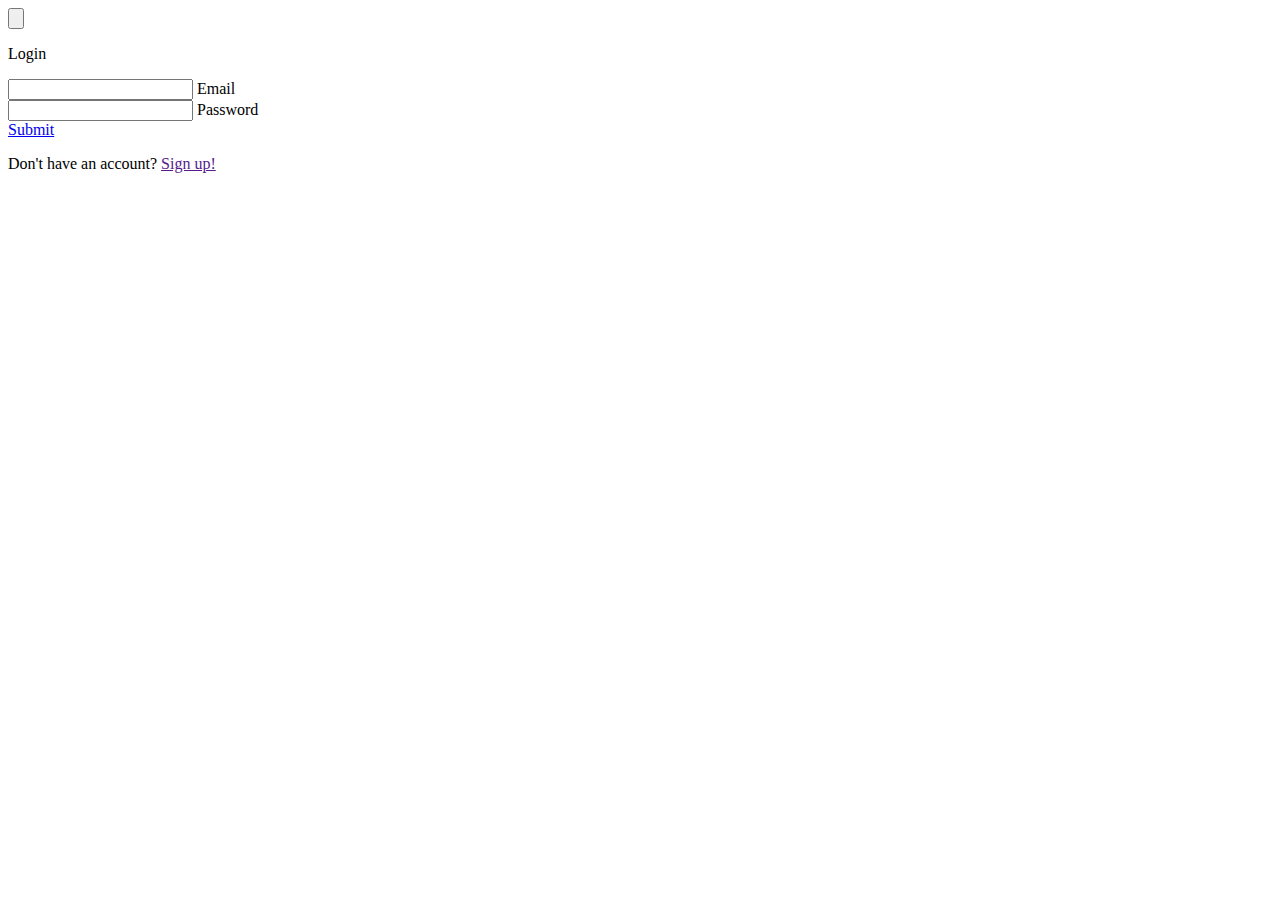
==== log.html @ fd323909 "Add files via upload" ====
<!DOCTYPE html>
<html lang="en">
<head>
    <meta charset="UTF-8">
    <meta name="viewport" content="width=device-width, initial-scale=1.0">
    <title>Document</title>
    <link rel="stylesheet" href="log.css">
</head>
<body>
    

    <div class="modal">
        <div class="modal__box">
            
            <div class="login-box">
                <button class="close" id="close-modul-btn">
                    <svg class="send-icon" version="1.1" id="Capa_1" xmlns="http://www.w3.org/2000/svg" xmlns:xlink="http://www.w3.org/1999/xlink" x="0px" y="0px" viewBox="0 0 512 512" style="enable-background:new 0 0 512 512;" xml:space="preserve"><g><g><path fill="#6B6C7B" d="M481.508,210.336L68.414,38.926c-17.403-7.222-37.064-4.045-51.309,8.287C2.86,59.547-3.098,78.551,1.558,96.808 L38.327,241h180.026c8.284,0,15.001,6.716,15.001,15.001c0,8.284-6.716,15.001-15.001,15.001H38.327L1.558,415.193 c-4.656,18.258,1.301,37.262,15.547,49.595c14.274,12.357,33.937,15.495,51.31,8.287l413.094-171.409 C500.317,293.862,512,276.364,512,256.001C512,235.638,500.317,218.139,481.508,210.336z"></path></g></g></svg>
                </button>
                <p>Login</p>
                <form>
                  <div class="user-box">
                    <input required="" name="" type="text">
                    <label>Email</label>
                  </div>
                  <div class="user-box">
                    <input required="" name="" type="password">
                    <label>Password</label>
                  </div>
                  <a href="#">
                    <span></span>
                    <span></span>
                    <span></span>
                    <span></span>
                    Submit
                  </a>
                </form>
                <p>Don't have an account? <a href="" class="a2">Sign up!</a></p>
              </div>
        </div>
        



    </div>  








        <!--
        <div class="modal__box">
            <h1>Мое Модальное окно</h1>
            <p>
               Lorem ipsum dolor sit amet consectetur adipisicing elit. Beatae rem ut assumenda velit recusandae omnis cupiditate amet, quos, corrupti nihil sit libero hic sapiente totam quia, tempora cum nisi voluptate aspernatur maxime? Animi, dolore modi! Rem aperiam nemo illum labore officia vitae, eveniet, nulla facere nisi dicta dolor praesentium, commodi ullam culpa dignissimos! Est dolorum repellat modi debitis alias nostrum.

            </p>

        </div>

    </div>
-->



        <script  defer  src="jslog.js"></script>
  
   


</body>
</html>
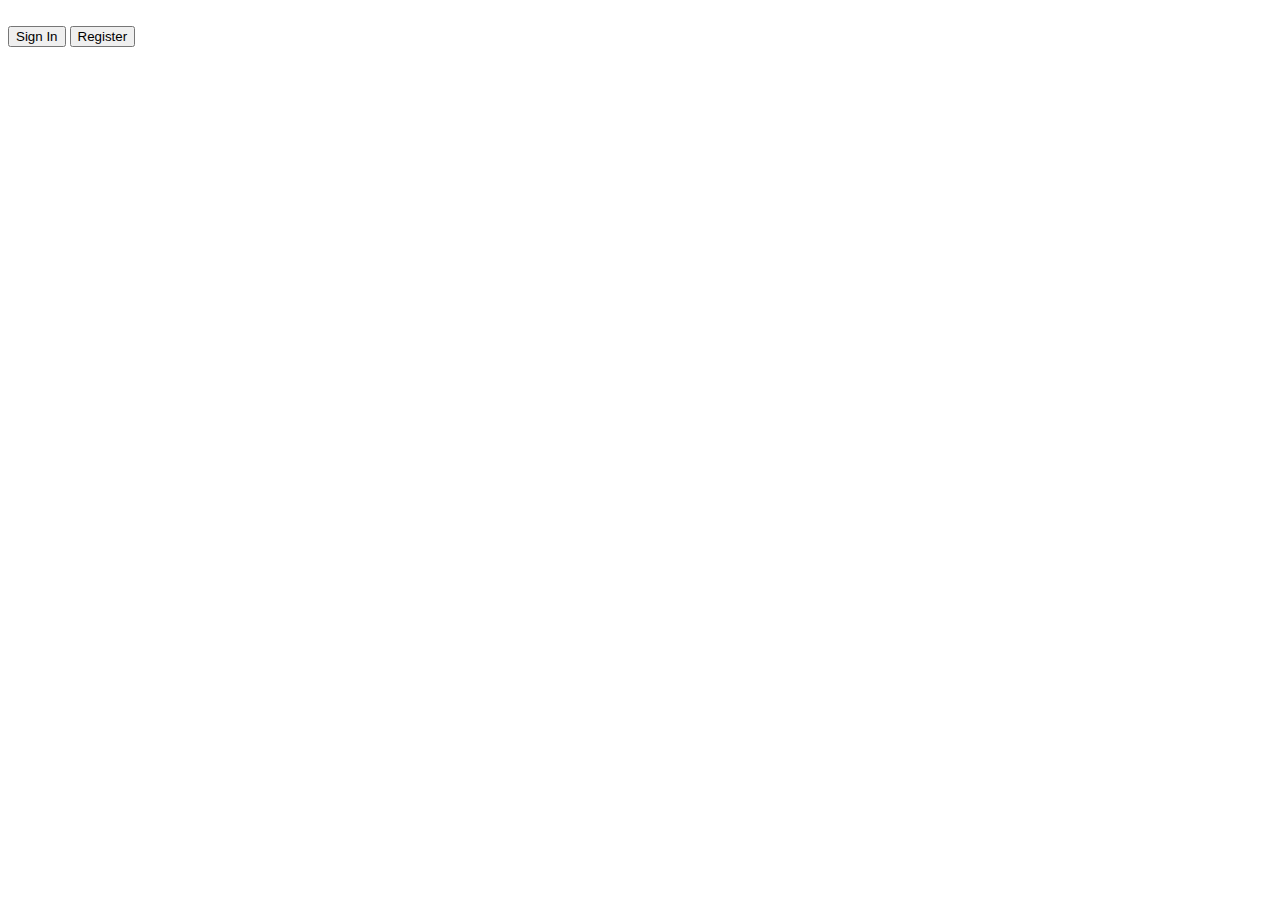
==== commit ffc1aad6: "Update log.html" ====
--- a/log.html
+++ b/log.html
@@ -4,71 +4,35 @@
     <meta charset="UTF-8">
     <meta name="viewport" content="width=device-width, initial-scale=1.0">
     <title>Document</title>
-    <link rel="stylesheet" href="log.css">
+    <link rel="stylesheet" href="../css/log.css">
 </head>
 <body>
     
-
-    <div class="modal">
-        <div class="modal__box">
-            
-            <div class="login-box">
-                <button class="close" id="close-modul-btn">
-                    <svg class="send-icon" version="1.1" id="Capa_1" xmlns="http://www.w3.org/2000/svg" xmlns:xlink="http://www.w3.org/1999/xlink" x="0px" y="0px" viewBox="0 0 512 512" style="enable-background:new 0 0 512 512;" xml:space="preserve"><g><g><path fill="#6B6C7B" d="M481.508,210.336L68.414,38.926c-17.403-7.222-37.064-4.045-51.309,8.287C2.86,59.547-3.098,78.551,1.558,96.808 L38.327,241h180.026c8.284,0,15.001,6.716,15.001,15.001c0,8.284-6.716,15.001-15.001,15.001H38.327L1.558,415.193 c-4.656,18.258,1.301,37.262,15.547,49.595c14.274,12.357,33.937,15.495,51.31,8.287l413.094-171.409 C500.317,293.862,512,276.364,512,256.001C512,235.638,500.317,218.139,481.508,210.336z"></path></g></g></svg>
-                </button>
-                <p>Login</p>
-                <form>
-                  <div class="user-box">
-                    <input required="" name="" type="text">
-                    <label>Email</label>
-                  </div>
-                  <div class="user-box">
-                    <input required="" name="" type="password">
-                    <label>Password</label>
-                  </div>
-                  <a href="#">
-                    <span></span>
-                    <span></span>
-                    <span></span>
-                    <span></span>
-                    Submit
-                  </a>
-                </form>
-                <p>Don't have an account? <a href="" class="a2">Sign up!</a></p>
-              </div>
-        </div>
-        
+  <div class="login-page">
+    <div class="character">
+      <img src="../public/images/Character 1.svg" alt="">
+    </div>
 
 
+    <div class="group17">
 
-    </div>  
-
-
-
-
-
-
-
-
-        <!--
-        <div class="modal__box">
-            <h1>Мое Модальное окно</h1>
-            <p>
-               Lorem ipsum dolor sit amet consectetur adipisicing elit. Beatae rem ut assumenda velit recusandae omnis cupiditate amet, quos, corrupti nihil sit libero hic sapiente totam quia, tempora cum nisi voluptate aspernatur maxime? Animi, dolore modi! Rem aperiam nemo illum labore officia vitae, eveniet, nulla facere nisi dicta dolor praesentium, commodi ullam culpa dignissimos! Est dolorum repellat modi debitis alias nostrum.
-
-            </p>
-
-        </div>
+      
+        <button class="sign-up">
+          Sign In
+        </button>
+        
+        
+        <button class="register">
+          Register
+        </button>
+     
 
     </div>
--->
-
-
-
-        <script  defer  src="jslog.js"></script>
+  </div>
+   
   
    
 
 
 </body>
-</html>+</html>
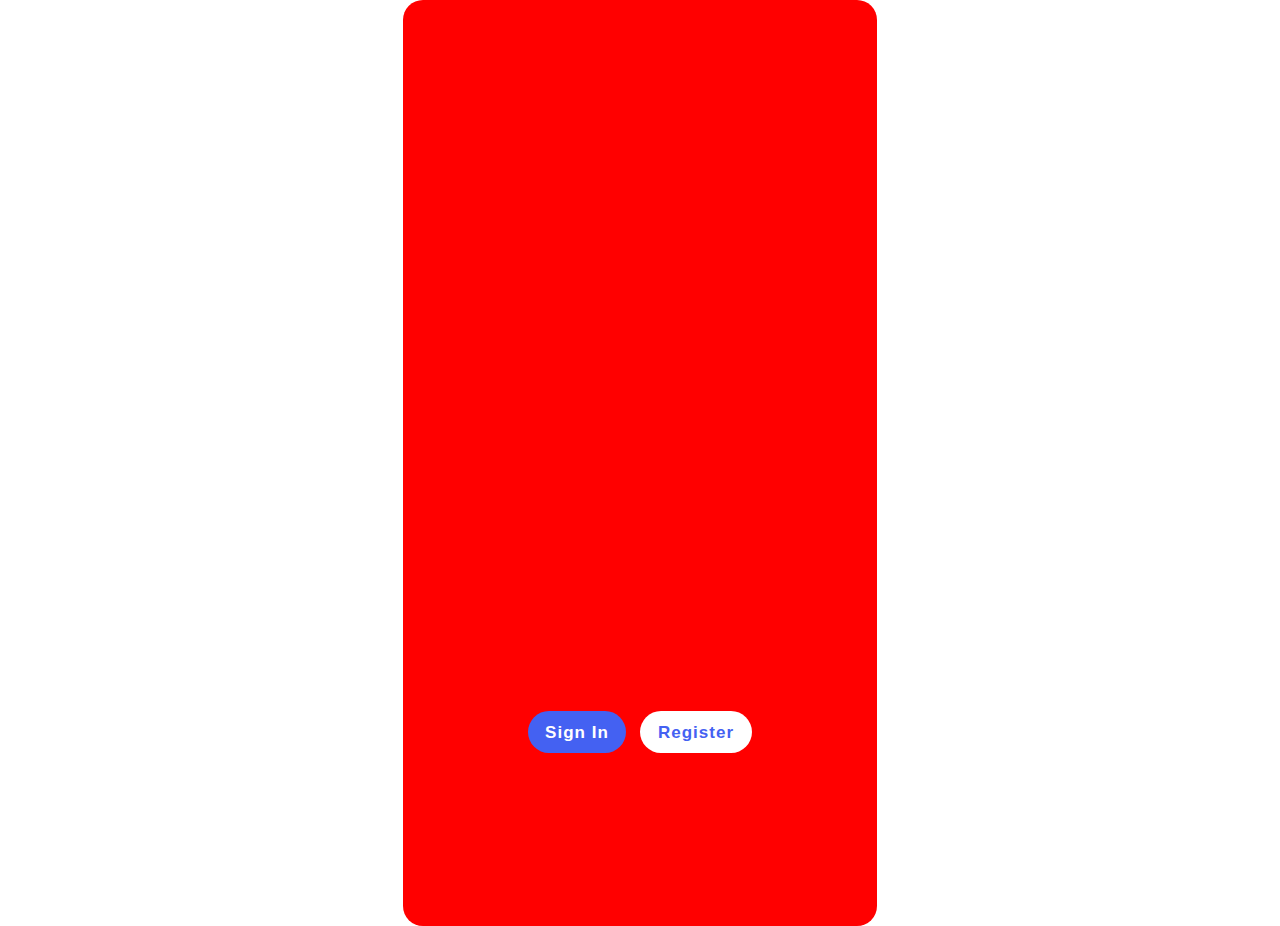
==== commit 01d0a6e1: "Update log.html" ====
--- a/log.html
+++ b/log.html
@@ -4,7 +4,7 @@
     <meta charset="UTF-8">
     <meta name="viewport" content="width=device-width, initial-scale=1.0">
     <title>Document</title>
-    <link rel="stylesheet" href="../css/log.css">
+    <link rel="stylesheet" href="log.css">
 </head>
 <body>
     
--- a/log.css
+++ b/log.css
@@ -0,0 +1,59 @@
+
+
+
+body{
+    margin: 0;
+  
+}
+.login-page{
+width: 474px;
+height: 926px;
+position: relative;
+transform: translateX(-50%);
+left: 50%;
+
+border-radius: 20px;
+background-color: red;
+}
+.character{position: absolute;
+width: 591.33px;
+height: 487.17px;
+top: 103px;
+}
+.sign-up{
+position: absolute;
+top: 711px;
+left: 125px;
+width: 98px;
+height: 42px;
+border-radius: 21px;
+background-color: #4461F2;
+color:#FFF;
+font-family:  "Gilroy",sans-serif;
+font-size: 17px;
+font-weight: 700;
+line-height: 21px;
+letter-spacing: 0.06em;
+text-align: center;
+border-width: 0;
+}
+.register{
+  position: absolute;
+  top: 711px;
+  left: 237px;
+  width: 112px;
+  height: 42px;
+  border-radius: 21px;
+  color: #4461F2;
+  background-color:#FFF;
+  font-family: "Gilroy",sans-serif;
+  font-size: 17px;
+  font-weight: 700;
+  line-height: 21px;
+  letter-spacing: 0.06em;
+  text-align: center;
+  border-width: 0;
+  }
+  
+
+  